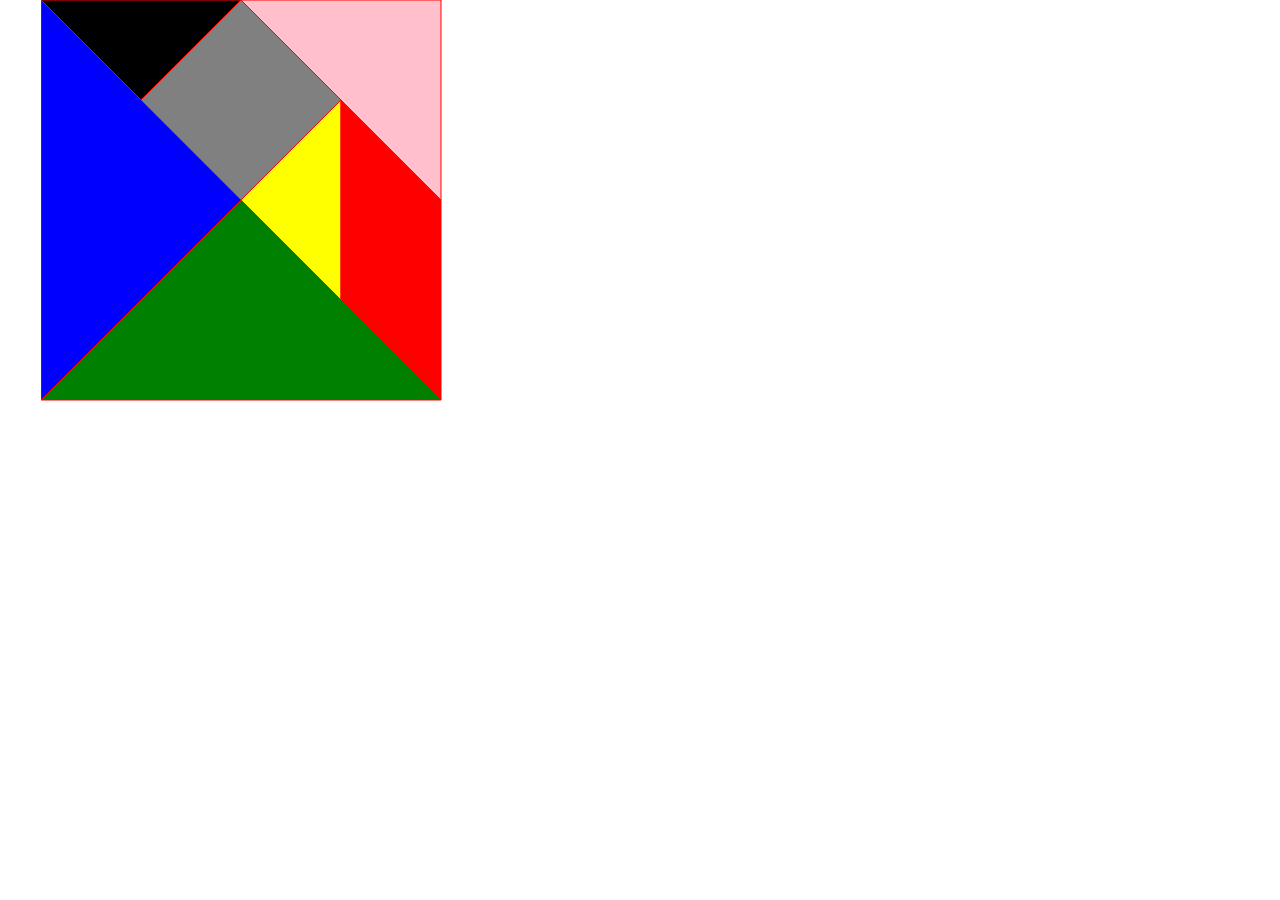
==== starter_code/index.html @ c6872be0 "figuras creadas pero no se desplazan bien" ====
<!DOCTYPE html>
<html lang="en">
<head>
  <meta charset="UTF-8">
  <meta name="viewport" content="width=device-width, initial-scale=1.0">
  <meta http-equiv="X-UA-Compatible" content="ie=edge">
  <script type="text/javascript" src="tangram.js">

  </script>
  <title>Tangram</title>
  <link rel="stylesheet" href="./stylesheets/reset.css">
  <link rel="stylesheet" href="./stylesheets/style.css">
</head>
<body >
    
    <svg version="1.1" xmlns="http://www.w3.org/2000/svg"
        xmlns:xlink="http://www.w3.org/1999/xlink" width="1198" height="800" onclick="drag(event)" id="lienzo" >
       
    
        <polygon points="0,0 200,0 100,100" transform="" fill="black" stroke="red" stroke-width="1" id="striA"/>
        <polygon points="0,0 200,200 0,400" transform="" fill="blue" stroke="red" stroke-width="1" id="ltriA"/>
        <polygon points="0,400 200,200 400,400" transform="" fill="green" stroke="red" stroke-width="1" id="ltriB" />
        <polygon points="200,0 300,100 200,200 100,100" transform="" fill="grey" stroke="red" stroke-width="1" id="squ" />
        <polygon points="300,100 200,200 300,300" transform="" fill="yellow" stroke="red" stroke-width="1" id="striB"/>
        <polygon points="300,100 400,200 400,400 300,300" transform=""  fill="red" stroke="red" stroke-width="1" id="rom" />
        <polygon points="200,0 400,0 400,200" transform="" fill="pink" stroke="red" stroke-width="1" id="mtri" />
    

    </svg>

</body>
</html>
---- starter_code/stylesheets/style.css ----
body {
  background-color:white;
  color: #d9d9d9;
  font-family: Arial, sans-serif;
  text-align: center;
  -webkit-font-smoothing: antialiased;
  -moz-osx-font-smoothing: grayscale;
  line-height: 200%;
}
/* canvas {
  border: 1px dotted;
} */
/* 
svg {
  border: 1px solid #777;
  display: block;
  margin: 20px auto;
} */
/* svg *{cursor:move;} */
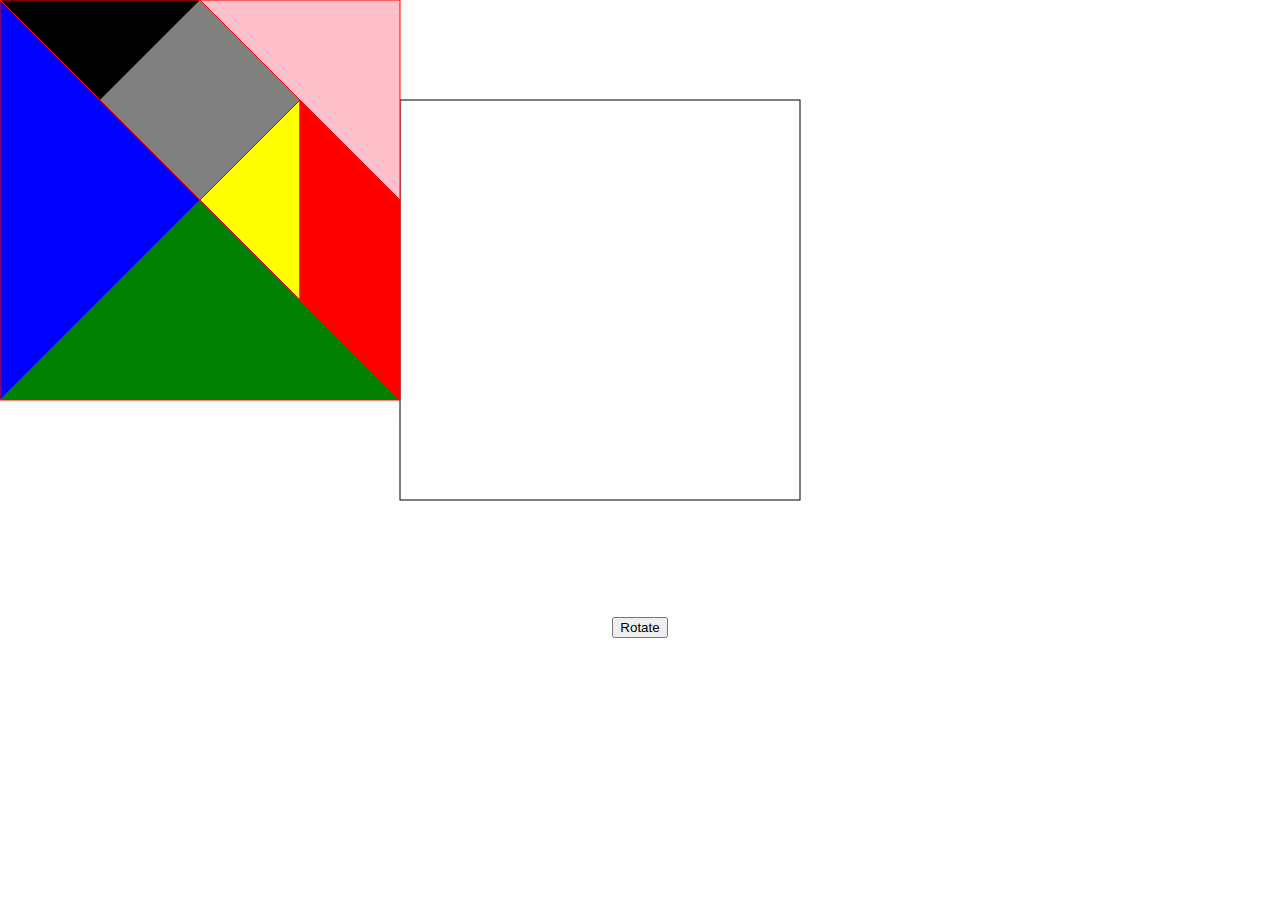
==== commit 803ff3a7: "version2" ====
--- a/starter_code/index.html
+++ b/starter_code/index.html
@@ -14,9 +14,9 @@
 <body >
     
     <svg version="1.1" xmlns="http://www.w3.org/2000/svg"
-        xmlns:xlink="http://www.w3.org/1999/xlink" width="1198" height="800" onclick="drag(event)" id="lienzo" >
-       
-    
+        xmlns:xlink="http://www.w3.org/1999/xlink" width="1198" height="600" onclick="drag(event)" id="lienzo" >
+    <g>
+        <rect x="400" y="100" width="400" height="400" fill="white" stroke="black" stroke-width="1"/>
         <polygon points="0,0 200,0 100,100" transform="" fill="black" stroke="red" stroke-width="1" id="striA"/>
         <polygon points="0,0 200,200 0,400" transform="" fill="blue" stroke="red" stroke-width="1" id="ltriA"/>
         <polygon points="0,400 200,200 400,400" transform="" fill="green" stroke="red" stroke-width="1" id="ltriB" />
@@ -24,9 +24,9 @@
         <polygon points="300,100 200,200 300,300" transform="" fill="yellow" stroke="red" stroke-width="1" id="striB"/>
         <polygon points="300,100 400,200 400,400 300,300" transform=""  fill="red" stroke="red" stroke-width="1" id="rom" />
         <polygon points="200,0 400,0 400,200" transform="" fill="pink" stroke="red" stroke-width="1" id="mtri" />
-    
-
+    </g>
     </svg>
+<button onclick="rotation()">Rotate</button>
 
 </body>
 </html>--- a/starter_code/stylesheets/style.css
+++ b/starter_code/stylesheets/style.css
@@ -7,13 +7,13 @@
   -moz-osx-font-smoothing: grayscale;
   line-height: 200%;
 }
-/* canvas {
-  border: 1px dotted;
-} */
-/* 
-svg {
-  border: 1px solid #777;
-  display: block;
-  margin: 20px auto;
-} */
-/* svg *{cursor:move;} */+svg{
+  width: 100%;
+}
+#striB{
+  fill: yellow;
+  stroke: red;
+  /* transform: rotate(45deg);
+  transform-origin: 300px 100px; */
+  border:1px solid black; 
+}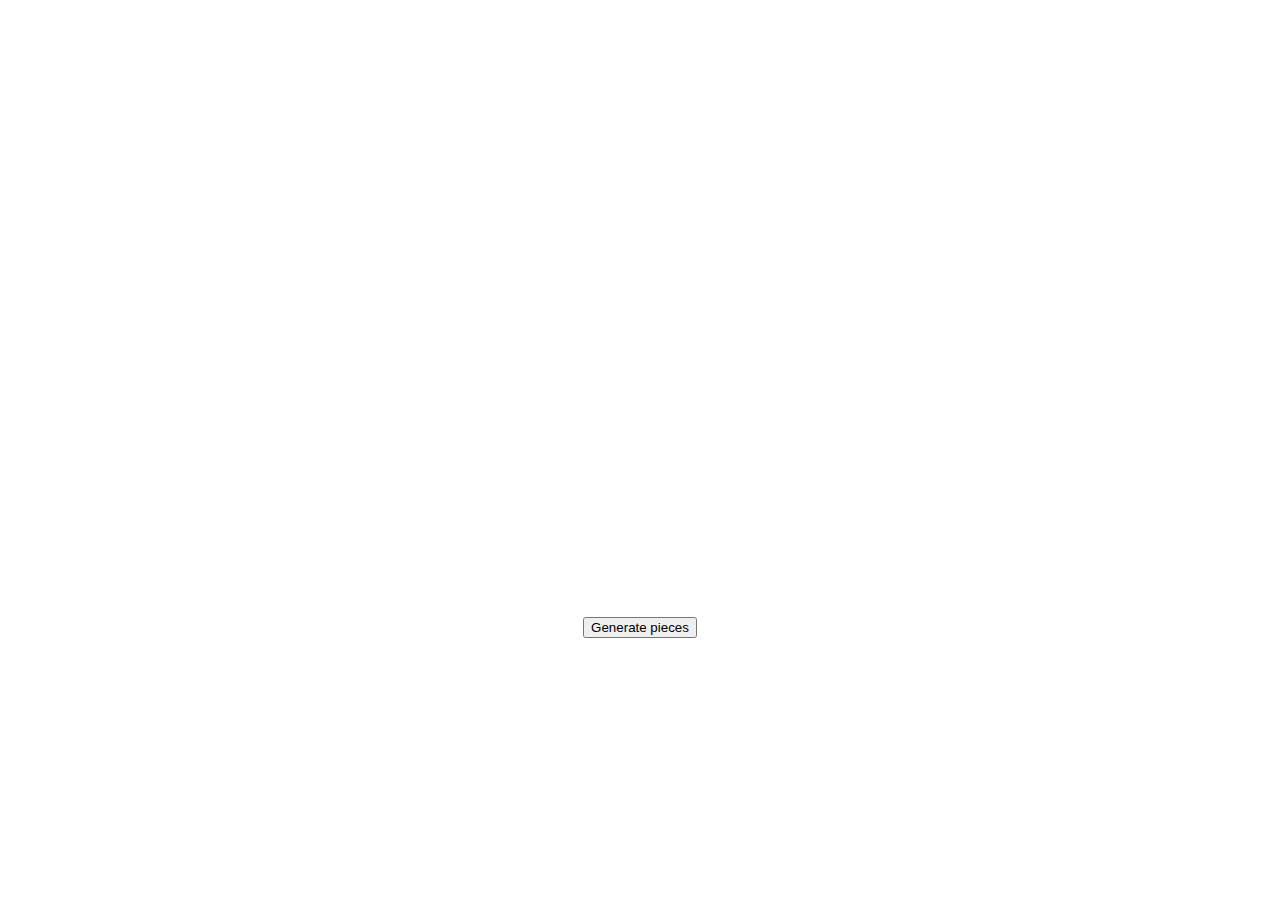
==== commit 5295f5c6: "Version5" ====
--- a/starter_code/index.html
+++ b/starter_code/index.html
@@ -4,9 +4,14 @@
   <meta charset="UTF-8">
   <meta name="viewport" content="width=device-width, initial-scale=1.0">
   <meta http-equiv="X-UA-Compatible" content="ie=edge">
-  <script type="text/javascript" src="tangram.js">
-
-  </script>
+  <script type="text/javascript" src="tangram.js"></script>
+  <script type="text/javascript" src="game.js"></script>
+  <script type="text/javascript" src="creator.js"></script>
+  <script type="text/javascript" src="generator.js"></script>
+  <script type="text/javascript" src="drag.js"></script>
+  <script type="text/javascript" src="rotation.js"></script>
+  <script type="text/javascript" src="approach.js"></script> 
+  
   <title>Tangram</title>
   <link rel="stylesheet" href="./stylesheets/reset.css">
   <link rel="stylesheet" href="./stylesheets/style.css">
@@ -15,18 +20,18 @@
     
     <svg version="1.1" xmlns="http://www.w3.org/2000/svg"
         xmlns:xlink="http://www.w3.org/1999/xlink" width="1198" height="600" onclick="drag(event)" id="lienzo" >
-    <g>
-        <rect x="400" y="100" width="400" height="400" fill="white" stroke="black" stroke-width="1"/>
+    <g id="pepe">
+        <!-- <rect x="400" y="100" width="400" height="400" fill="white" stroke="black" stroke-width="1"/>
         <polygon points="0,0 200,0 100,100" transform="" fill="black" stroke="red" stroke-width="1" id="striA"/>
         <polygon points="0,0 200,200 0,400" transform="" fill="blue" stroke="red" stroke-width="1" id="ltriA"/>
         <polygon points="0,400 200,200 400,400" transform="" fill="green" stroke="red" stroke-width="1" id="ltriB" />
         <polygon points="200,0 300,100 200,200 100,100" transform="" fill="grey" stroke="red" stroke-width="1" id="squ" />
         <polygon points="300,100 200,200 300,300" transform="" fill="yellow" stroke="red" stroke-width="1" id="striB"/>
         <polygon points="300,100 400,200 400,400 300,300" transform=""  fill="red" stroke="red" stroke-width="1" id="rom" />
-        <polygon points="200,0 400,0 400,200" transform="" fill="pink" stroke="red" stroke-width="1" id="mtri" />
+        <polygon points="200,0 400,0 400,200" transform="" fill="pink" stroke="red" stroke-width="1" id="mtri" /> -->
     </g>
     </svg>
-<button onclick="rotation()">Rotate</button>
+    <button id="generate">Generate pieces</button>
 
 </body>
 </html>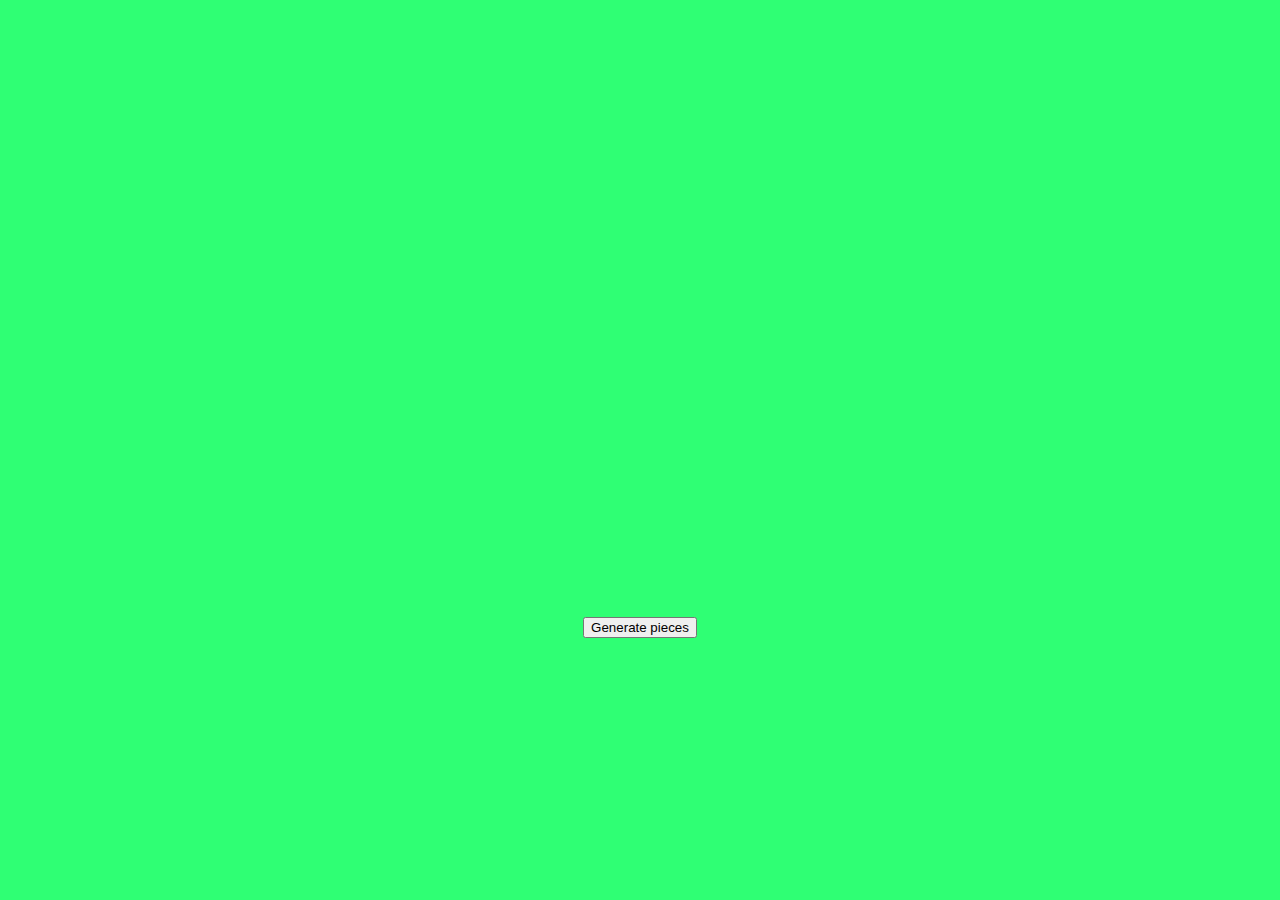
==== commit f86fbaf4: "version6" ====
--- a/starter_code/index.html
+++ b/starter_code/index.html
@@ -4,13 +4,15 @@
   <meta charset="UTF-8">
   <meta name="viewport" content="width=device-width, initial-scale=1.0">
   <meta http-equiv="X-UA-Compatible" content="ie=edge">
+  
   <script type="text/javascript" src="tangram.js"></script>
-  <script type="text/javascript" src="game.js"></script>
+  <script type="text/javascript" src="../game.js"></script>
   <script type="text/javascript" src="creator.js"></script>
   <script type="text/javascript" src="generator.js"></script>
   <script type="text/javascript" src="drag.js"></script>
   <script type="text/javascript" src="rotation.js"></script>
   <script type="text/javascript" src="approach.js"></script> 
+  <script type="text/javascript" src="../startgame.js"></script>
   
   <title>Tangram</title>
   <link rel="stylesheet" href="./stylesheets/reset.css">
@@ -19,16 +21,8 @@
 <body >
     
     <svg version="1.1" xmlns="http://www.w3.org/2000/svg"
-        xmlns:xlink="http://www.w3.org/1999/xlink" width="1198" height="600" onclick="drag(event)" id="lienzo" >
+        xmlns:xlink="http://www.w3.org/1999/xlink" width="1198" height="600" onclick="game.drag(event)" id="lienzo" >
     <g id="pepe">
-        <!-- <rect x="400" y="100" width="400" height="400" fill="white" stroke="black" stroke-width="1"/>
-        <polygon points="0,0 200,0 100,100" transform="" fill="black" stroke="red" stroke-width="1" id="striA"/>
-        <polygon points="0,0 200,200 0,400" transform="" fill="blue" stroke="red" stroke-width="1" id="ltriA"/>
-        <polygon points="0,400 200,200 400,400" transform="" fill="green" stroke="red" stroke-width="1" id="ltriB" />
-        <polygon points="200,0 300,100 200,200 100,100" transform="" fill="grey" stroke="red" stroke-width="1" id="squ" />
-        <polygon points="300,100 200,200 300,300" transform="" fill="yellow" stroke="red" stroke-width="1" id="striB"/>
-        <polygon points="300,100 400,200 400,400 300,300" transform=""  fill="red" stroke="red" stroke-width="1" id="rom" />
-        <polygon points="200,0 400,0 400,200" transform="" fill="pink" stroke="red" stroke-width="1" id="mtri" /> -->
     </g>
     </svg>
     <button id="generate">Generate pieces</button>
--- a/starter_code/stylesheets/style.css
+++ b/starter_code/stylesheets/style.css
@@ -1,5 +1,5 @@
 body {
-  background-color:white;
+  background-color:rgb(47, 255, 116);
   color: #d9d9d9;
   font-family: Arial, sans-serif;
   text-align: center;
@@ -7,13 +7,14 @@
   -moz-osx-font-smoothing: grayscale;
   line-height: 200%;
 }
+
 svg{
   width: 100%;
 }
 #striB{
-  fill: yellow;
+  /* fill: yellow;
   stroke: red;
   /* transform: rotate(45deg);
   transform-origin: 300px 100px; */
-  border:1px solid black; 
+  /* border:1px solid black;  */ */
 }